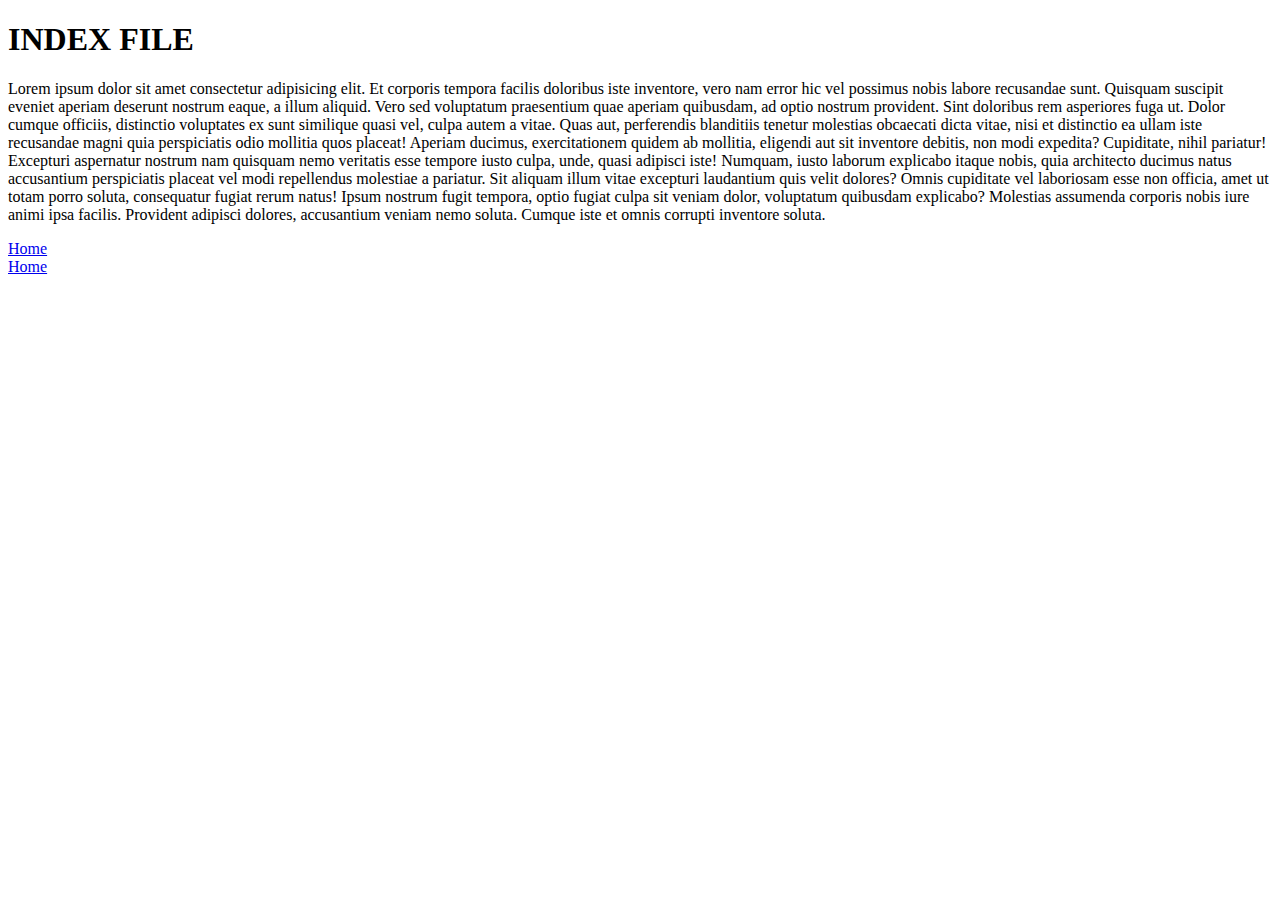
==== index.html @ 8d180be7 "first commit" ====
<!DOCTYPE html>
<html lang="en">
<head>
    <meta charset="UTF-8">
    <meta name="viewport" content="width=device-width, initial-scale=1.0">
    <title>Document</title>
</head>
<body>
    <h1>INDEX FILE</h1>
    <p>Lorem ipsum dolor sit amet consectetur adipisicing elit. Et corporis tempora facilis doloribus iste inventore, vero nam error hic vel possimus nobis labore recusandae sunt. Quisquam suscipit eveniet aperiam deserunt nostrum eaque, a illum aliquid. Vero sed voluptatum praesentium quae aperiam quibusdam, ad optio nostrum provident. Sint doloribus rem asperiores fuga ut. Dolor cumque officiis, distinctio voluptates ex sunt similique quasi vel, culpa autem a vitae. Quas aut, perferendis blanditiis tenetur molestias obcaecati dicta vitae, nisi et distinctio ea ullam iste recusandae magni quia perspiciatis odio mollitia quos placeat! Aperiam ducimus, exercitationem quidem ab mollitia, eligendi aut sit inventore debitis, non modi expedita? Cupiditate, nihil pariatur! Excepturi aspernatur nostrum nam quisquam nemo veritatis esse tempore iusto culpa, unde, quasi adipisci iste! Numquam, iusto laborum explicabo itaque nobis, quia architecto ducimus natus accusantium perspiciatis placeat vel modi repellendus molestiae a pariatur. Sit aliquam illum vitae excepturi laudantium quis velit dolores? Omnis cupiditate vel laboriosam esse non officia, amet ut totam porro soluta, consequatur fugiat rerum natus! Ipsum nostrum fugit tempora, optio fugiat culpa sit veniam dolor, voluptatum quibusdam explicabo? Molestias assumenda corporis nobis iure animi ipsa facilis. Provident adipisci dolores, accusantium veniam nemo soluta. Cumque iste et omnis corrupti inventore soluta.</p>

    <a href="./home/home.html">Home</a>
    <br>
    <a href="./about/about.html">Home</a>
</body>
</html>
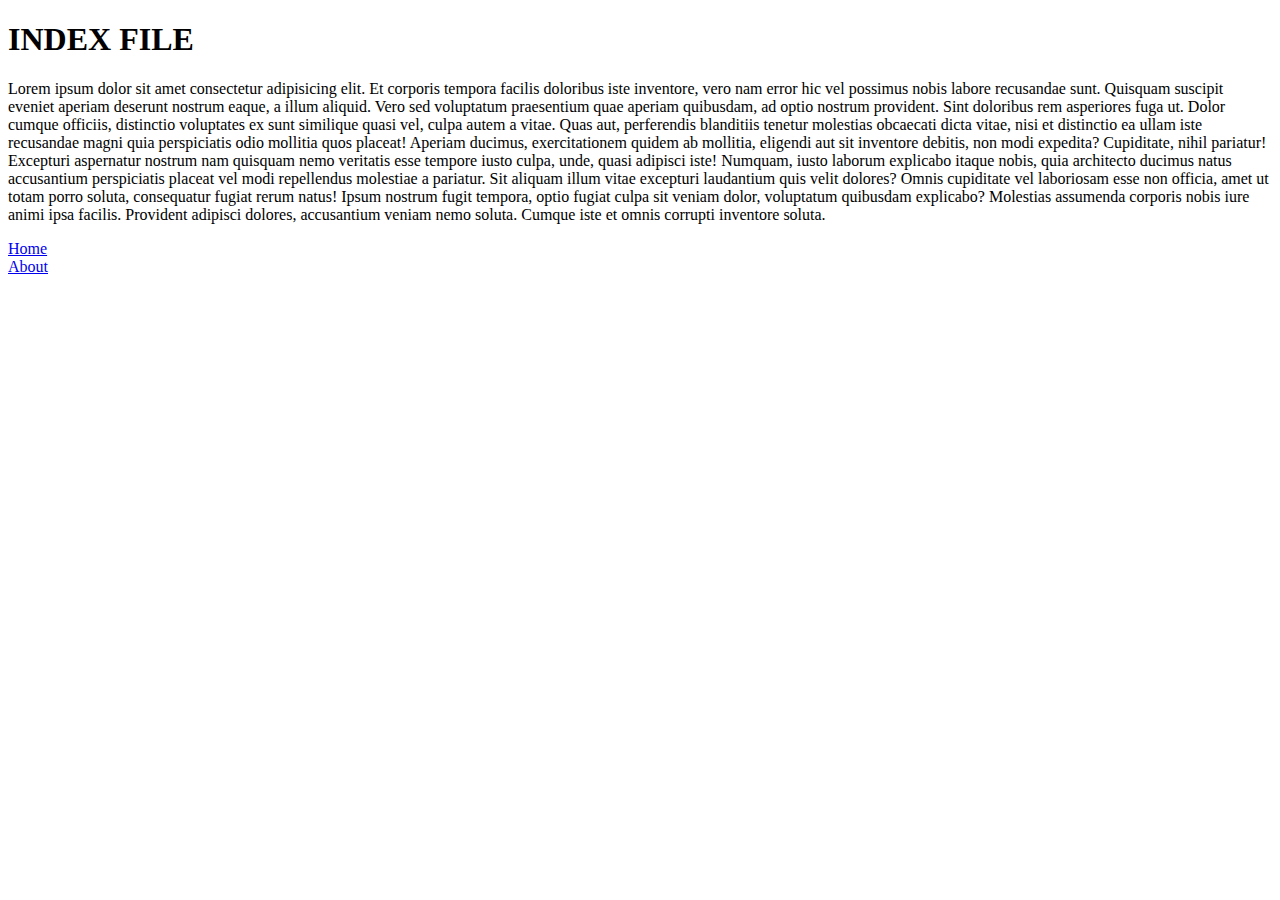
==== commit 8c77ddb4: "Updated index file" ====
--- a/index.html
+++ b/index.html
@@ -11,6 +11,6 @@
 
     <a href="./home/home.html">Home</a>
     <br>
-    <a href="./about/about.html">Home</a>
+    <a href="./about/about.html">About</a>
 </body>
 </html>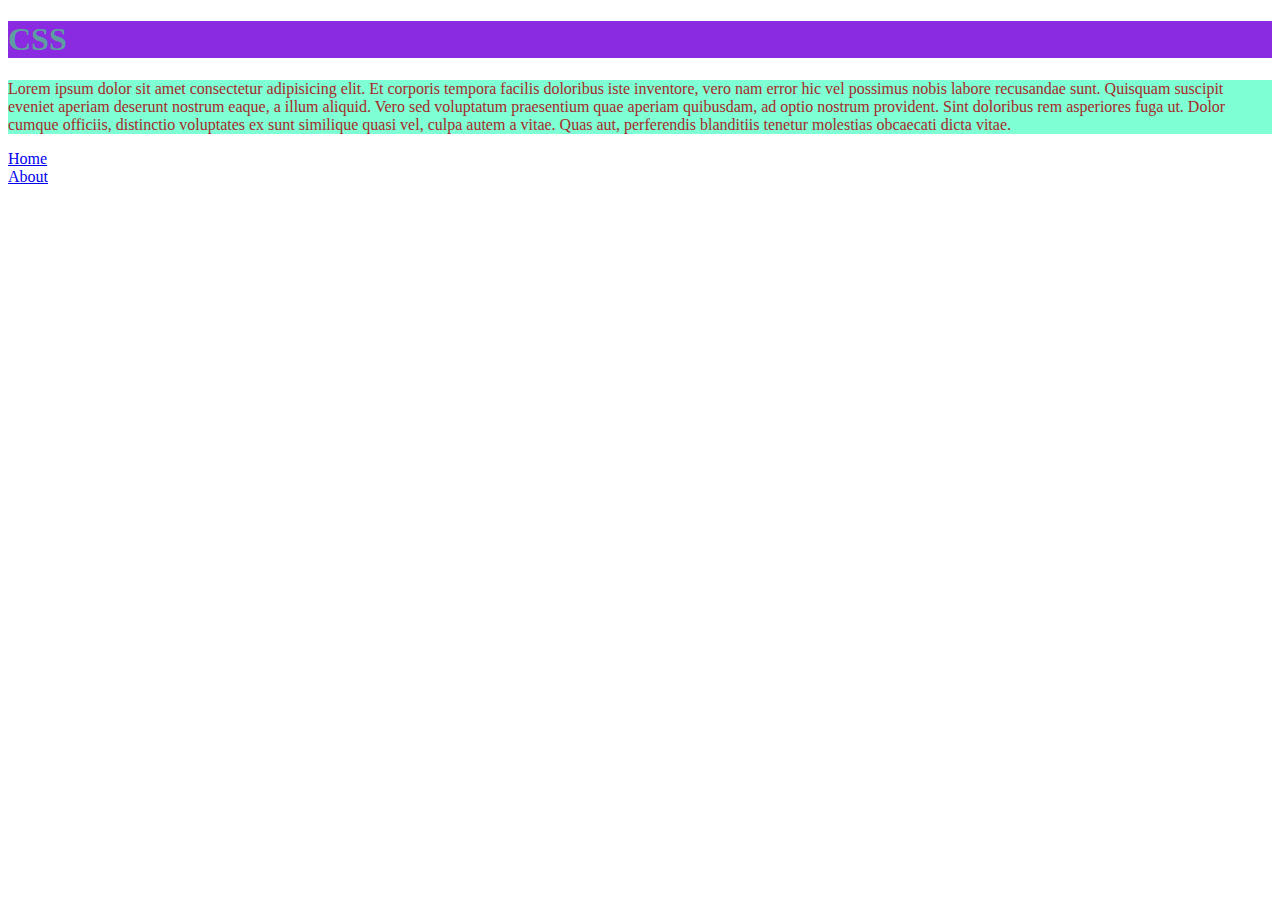
==== commit becf0a2c: "CSS first class" ====
--- a/index.html
+++ b/index.html
@@ -4,10 +4,11 @@
     <meta charset="UTF-8">
     <meta name="viewport" content="width=device-width, initial-scale=1.0">
     <title>Document</title>
+    <link rel="stylesheet" href="style.css">
 </head>
 <body>
-    <h1>INDEX FILE</h1>
-    <p>Lorem ipsum dolor sit amet consectetur adipisicing elit. Et corporis tempora facilis doloribus iste inventore, vero nam error hic vel possimus nobis labore recusandae sunt. Quisquam suscipit eveniet aperiam deserunt nostrum eaque, a illum aliquid. Vero sed voluptatum praesentium quae aperiam quibusdam, ad optio nostrum provident. Sint doloribus rem asperiores fuga ut. Dolor cumque officiis, distinctio voluptates ex sunt similique quasi vel, culpa autem a vitae. Quas aut, perferendis blanditiis tenetur molestias obcaecati dicta vitae, nisi et distinctio ea ullam iste recusandae magni quia perspiciatis odio mollitia quos placeat! Aperiam ducimus, exercitationem quidem ab mollitia, eligendi aut sit inventore debitis, non modi expedita? Cupiditate, nihil pariatur! Excepturi aspernatur nostrum nam quisquam nemo veritatis esse tempore iusto culpa, unde, quasi adipisci iste! Numquam, iusto laborum explicabo itaque nobis, quia architecto ducimus natus accusantium perspiciatis placeat vel modi repellendus molestiae a pariatur. Sit aliquam illum vitae excepturi laudantium quis velit dolores? Omnis cupiditate vel laboriosam esse non officia, amet ut totam porro soluta, consequatur fugiat rerum natus! Ipsum nostrum fugit tempora, optio fugiat culpa sit veniam dolor, voluptatum quibusdam explicabo? Molestias assumenda corporis nobis iure animi ipsa facilis. Provident adipisci dolores, accusantium veniam nemo soluta. Cumque iste et omnis corrupti inventore soluta.</p>
+    <h1>CSS</h1>
+    <p>Lorem ipsum dolor sit amet consectetur adipisicing elit. Et corporis tempora facilis doloribus iste inventore, vero nam error hic vel possimus nobis labore recusandae sunt. Quisquam suscipit eveniet aperiam deserunt nostrum eaque, a illum aliquid. Vero sed voluptatum praesentium quae aperiam quibusdam, ad optio nostrum provident. Sint doloribus rem asperiores fuga ut. Dolor cumque officiis, distinctio voluptates ex sunt similique quasi vel, culpa autem a vitae. Quas aut, perferendis blanditiis tenetur molestias obcaecati dicta vitae.</p>
 
     <a href="./home/home.html">Home</a>
     <br>
--- a/style.css
+++ b/style.css
@@ -0,0 +1,9 @@
+h1{
+    background-color: blueviolet;
+    color: cadetblue;
+}
+
+p{
+    background-color: aquamarine;
+    color: brown;
+}